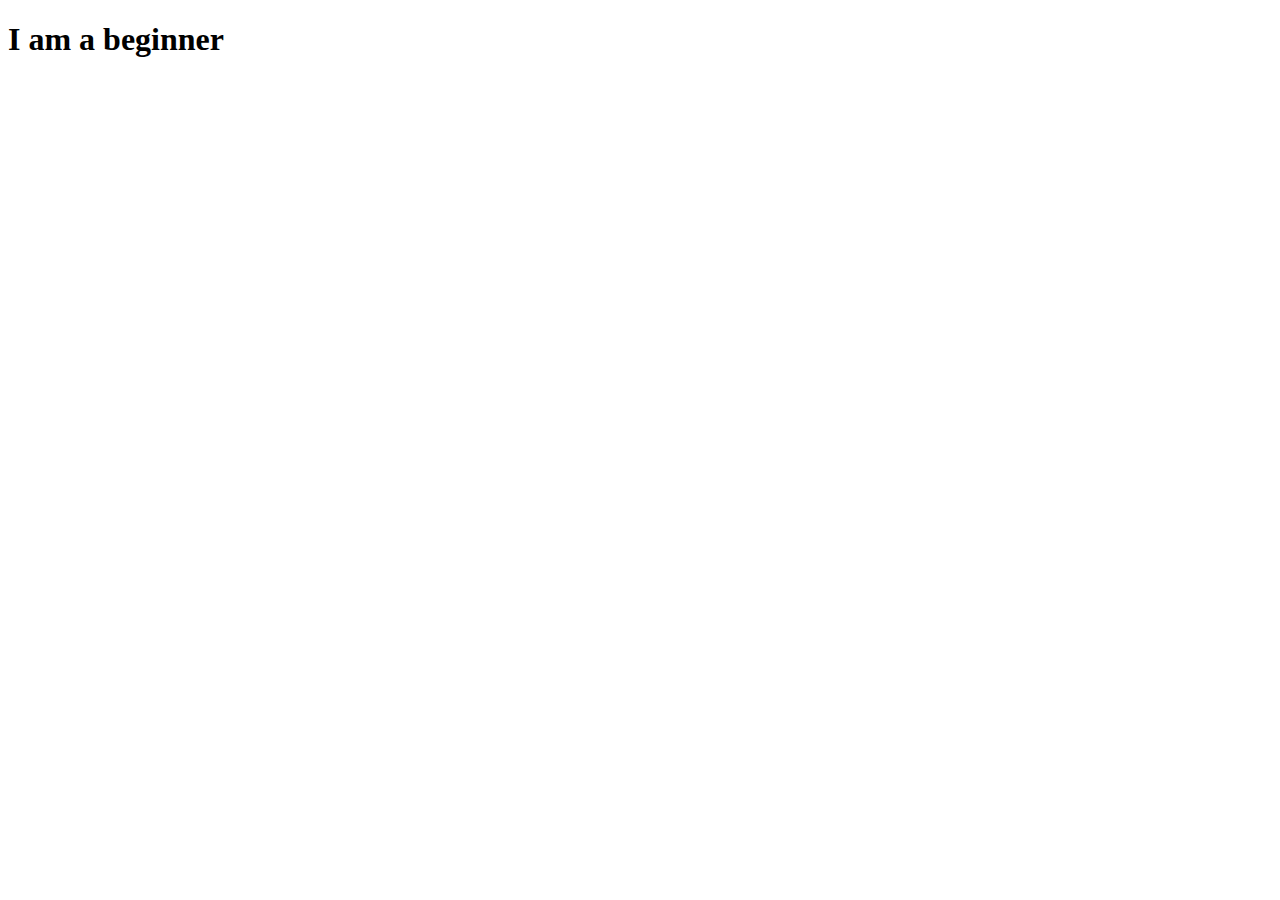
==== index-2.html @ a80c5df5 "my second commit lol" ====
<!DOCTYPE html>
<html lang="en">
<head>
    <meta charset="UTF-8">
    <meta name="viewport" content="width=device-width, initial-scale=1.0">
    <title>My second github repository</title>
</head>
<body>
    <h1>I am a beginner</h1>
</body>
</html>
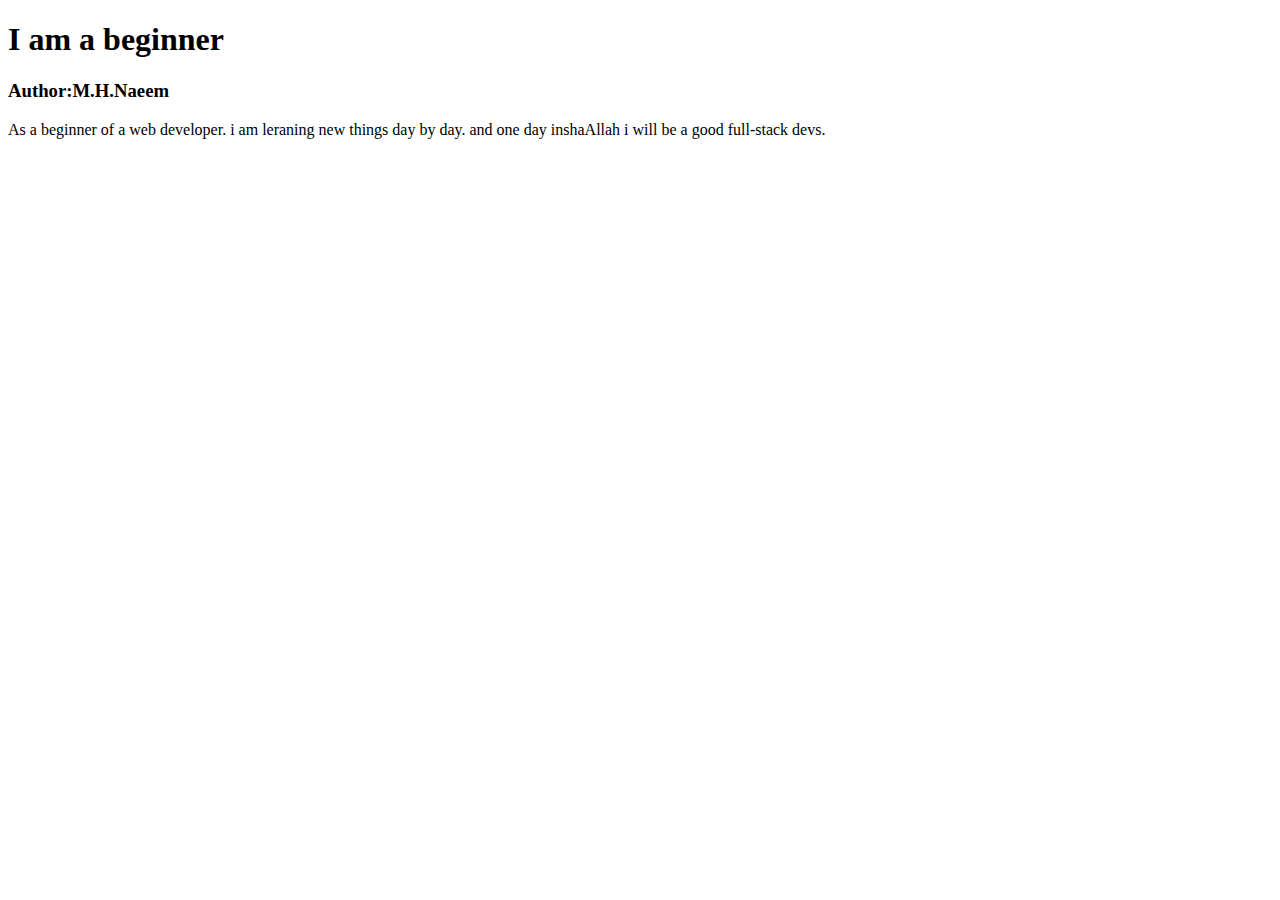
==== commit bf2b7de5: "new html file upload & some changes" ====
--- a/index-2.html
+++ b/index-2.html
@@ -7,5 +7,7 @@
 </head>
 <body>
     <h1>I am a beginner</h1>
+    <h3>Author:M.H.Naeem</h3>
+    <p>As a beginner of a web developer. i am leraning new things day by day. and one day inshaAllah i will be a good full-stack devs.</p>
 </body>
 </html>